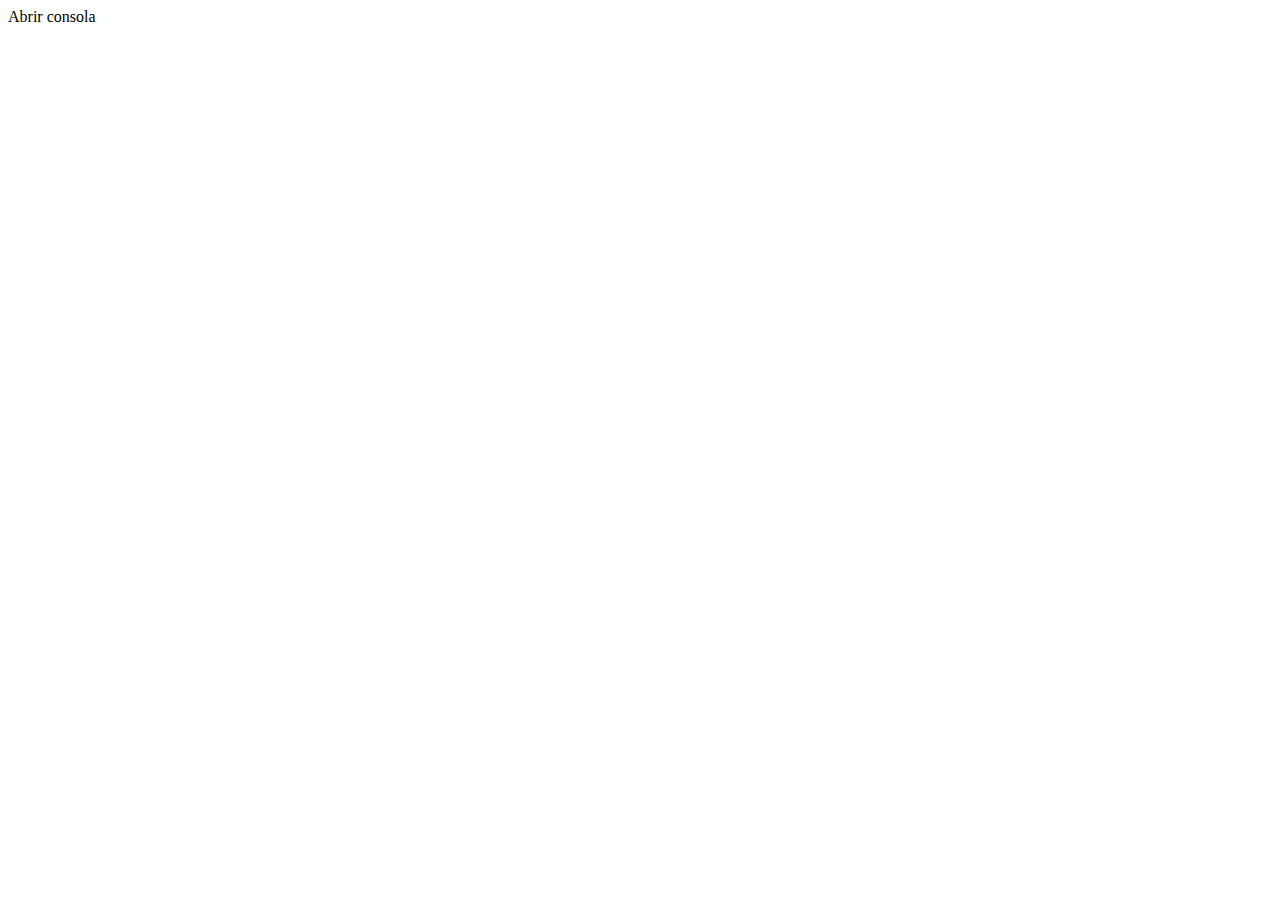
==== 3-JavaScript/3.2-Js-imported/index.html @ f22601a0 "moving files" ====
<!DOCTYPE html>
<html lang="en">
<head>
    <meta charset="UTF-8">
    <meta http-equiv="X-UA-Compatible" content="IE=edge">
    <meta name="viewport" content="width=device-width, initial-scale=1.0">
    <title>JavaScript</title>
</head>
<body>
    <main>
        Abrir consola
    </main>
    
    <script>
        console.log("Hola");
        var FatherName="Gabriel";
        console.log(FatherName);
    </script>
</body>
</html>
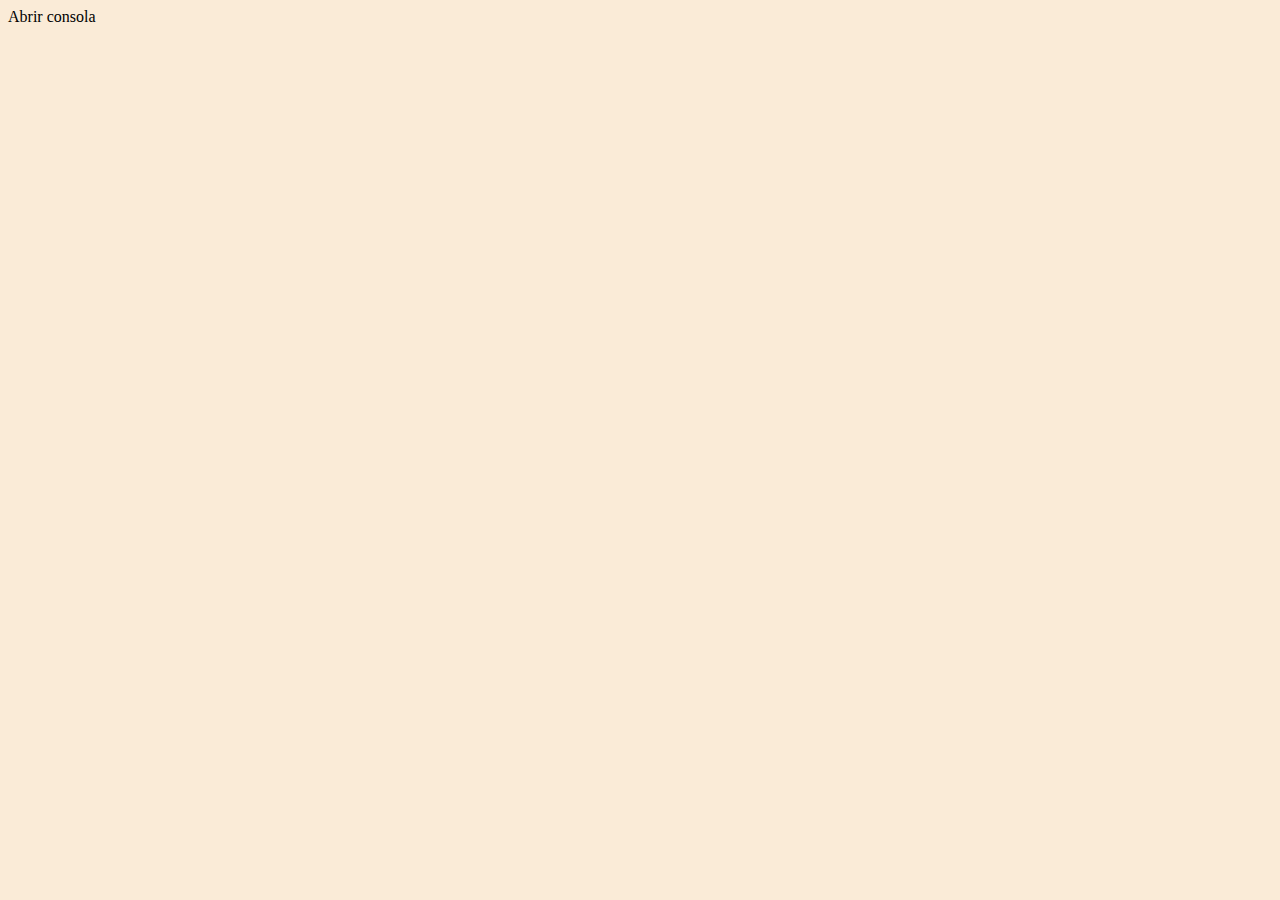
==== commit 6c52905f: "first lines of js" ====
--- a/3-JavaScript/3.2-Js-imported/index.html
+++ b/3-JavaScript/3.2-Js-imported/index.html
@@ -5,16 +5,15 @@
     <meta http-equiv="X-UA-Compatible" content="IE=edge">
     <meta name="viewport" content="width=device-width, initial-scale=1.0">
     <title>JavaScript</title>
+    <link rel="stylesheet" href="./css/styles.css">
 </head>
 <body>
     <main>
         Abrir consola
     </main>
     
-    <script>
-        console.log("Hola");
-        var FatherName="Gabriel";
-        console.log(FatherName);
-    </script>
+
+    <script src="js/index.js"></script>
+    
 </body>
 </html>--- a/3-JavaScript/3.2-Js-imported/css/styles.css
+++ b/3-JavaScript/3.2-Js-imported/css/styles.css
@@ -0,0 +1,3 @@
+body{
+    background-color: antiquewhite;
+}